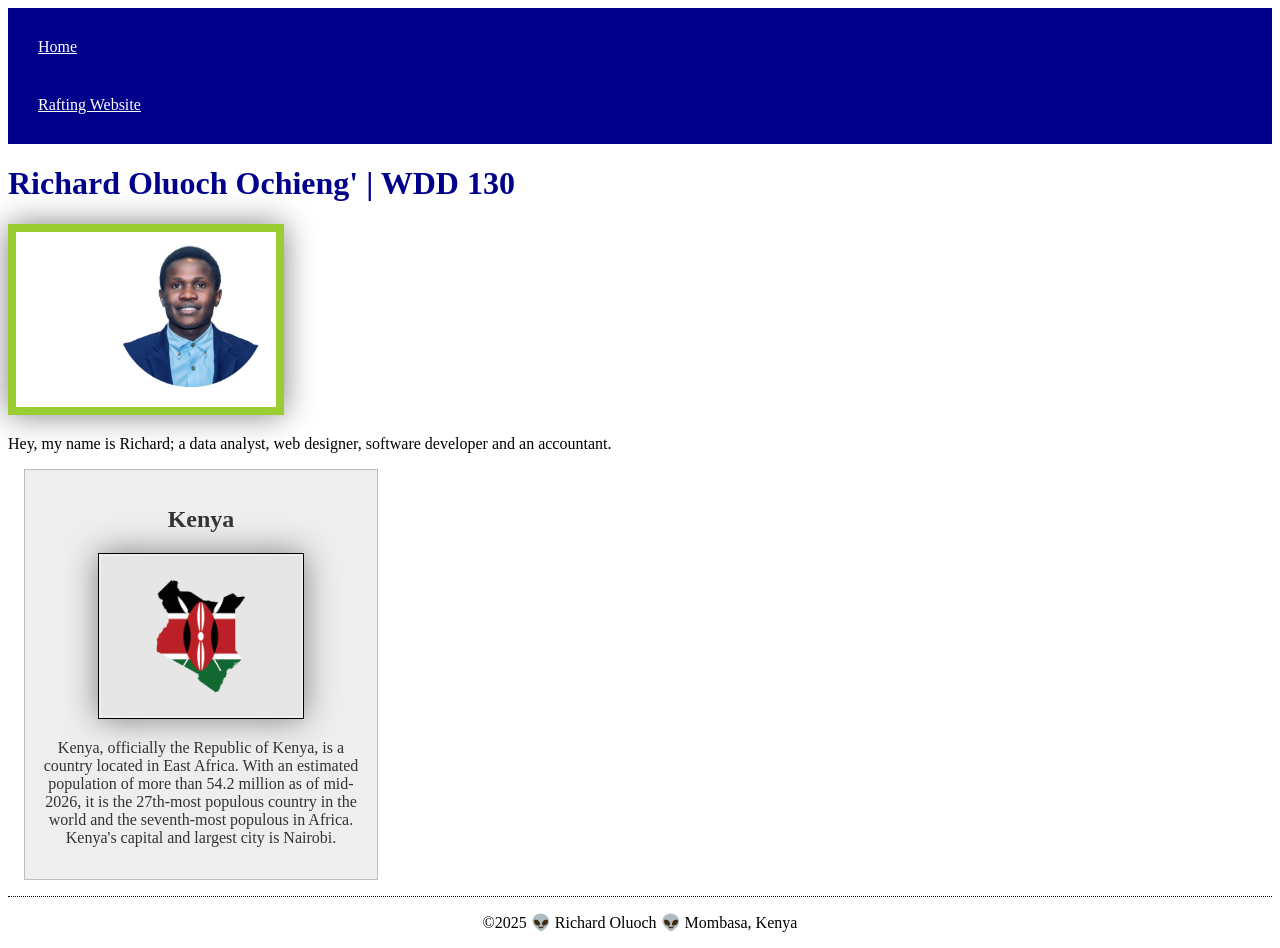
==== index.html @ b300afa8 "initial commit" ====
<!DOCTYPE html>
<html lang="en">

<head>
    <meta charset="UTF-8">
    <meta name="viewport" content="width=device-width, initial-scale=1.0">
    <title>Richard Oluoch Ochieng' | WDD 130</title>
    <meta name="description"
      content="This is My First Website. I am committed to become the best in web design and software development">
    <meta name="author" content="Richard Oluoch">
    <link rel="stylesheet" href="styles/styles.css">
</head>

<body>
    <header>
        <nav>
            <a href="#">Home</a>
            <a href="wwr/">Rafting Website</a>
        </nav>
    </header>
    <main>
        <h1>Richard Oluoch Ochieng' | WDD 130</h1>
        <img src="images/profile.jpg" alt="Richard Oluoch">
        <p>Hey, my name is Richard; a data analyst, web designer, software developer and an
            accountant.</p>
    </main>
    <aside>
        <h2>Kenya</h2>
        <img src="images/kenya.jpg" alt="image_of_kenya">
        <p>Kenya, officially the Republic of Kenya, is a country located in East Africa. With an
            estimated population of more than 54.2 million as of mid-2026, it is the 27th-most
            populous country in the world and the seventh-most populous in Africa. Kenya's capital
            and largest city is Nairobi.
        </p>
    </aside>
    <footer>
        <p>©2025 👽 Richard Oluoch 👽 Mombasa, Kenya</p>
    </footer>
</body>

</html>
---- styles/styles.css ----
nav {
    background-color: darkblue;
    padding: 10px;
}

nav a {
    color: white;
    display: block;
    padding: 20px;
}

h1 {
    color: darkblue;
}

img {
    width: 150px;
    height: auto;
    border: 1px solid black;
    padding: 2px;
    box-shadow: 0 0 30px gray;
}

p {
    padding: 0;
}

main {
    max-width: 840px;
}

aside {
    width: 20rem;
    margin: 1rem;
    border: 1px solid rgb(0 0 0 / 0.2);
    padding: 1rem;
    background-color: #eee;
    color: #333;
    text-align: center;
}

aside img {
    width: 200px;
    height: auto;
}

main img {
    width: 150px;
    height: auto;
    border: 8px solid yellowgreen;
    padding: 5px 10px 20px 100px;
    box-shadow: 5px;
}

footer {
    margin-top: 15px;
    border-top: 1px dotted #000;
    text-align: center;
}
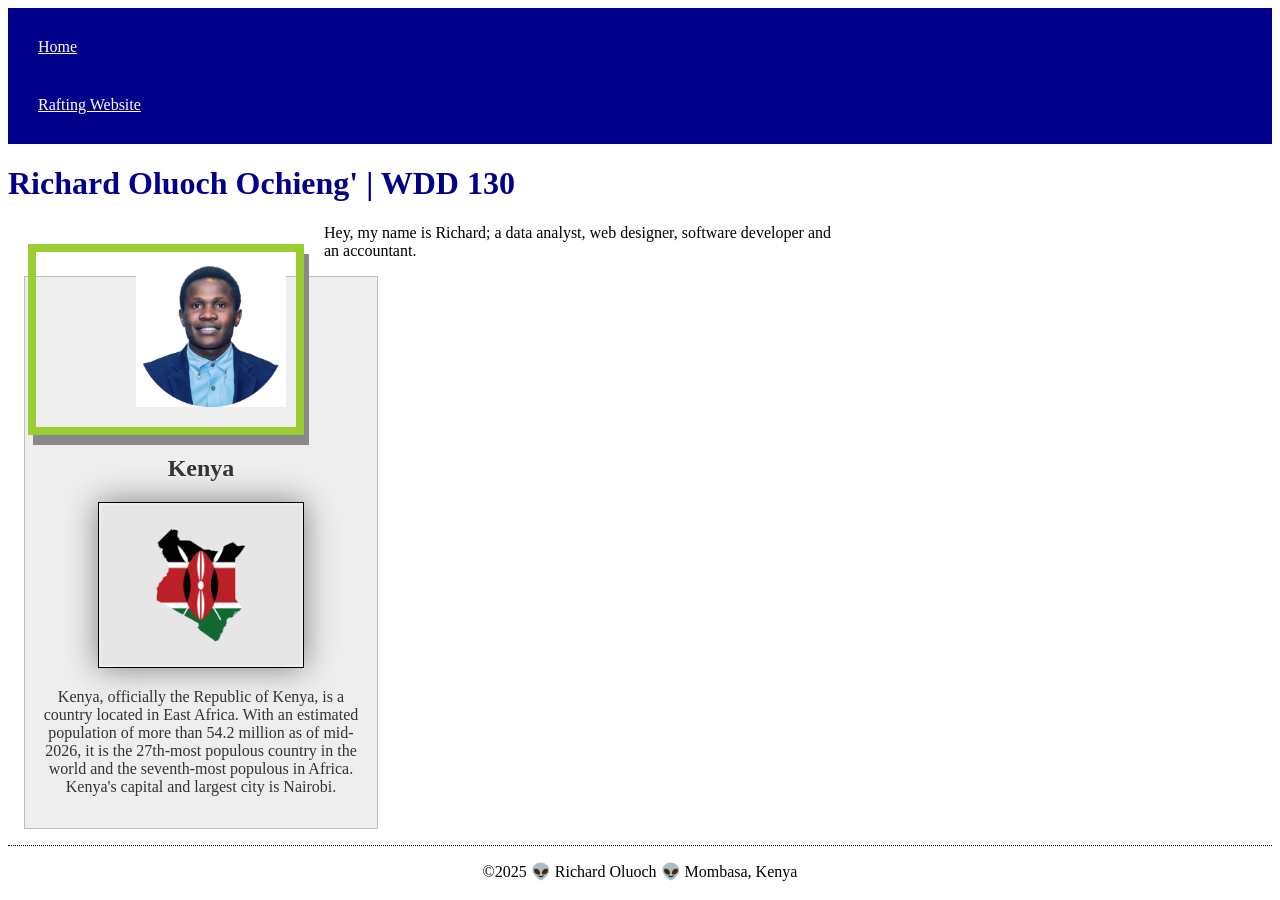
==== commit 6985d646: "week3" ====
--- a/index.html
+++ b/index.html
@@ -20,7 +20,7 @@
     </header>
     <main>
         <h1>Richard Oluoch Ochieng' | WDD 130</h1>
-        <img src="images/profile.jpg" alt="Richard Oluoch">
+        <img src="images/profile.jpg" alt="Richard Oluoch" class="profile">
         <p>Hey, my name is Richard; a data analyst, web designer, software developer and an
             accountant.</p>
     </main>
--- a/styles/styles.css
+++ b/styles/styles.css
@@ -19,6 +19,12 @@
     border: 1px solid black;
     padding: 2px;
     box-shadow: 0 0 30px gray;
+}
+
+img.profile {
+    float: left;
+    margin: 20px;
+    clear: left;
 }
 
 p {
@@ -49,7 +55,7 @@
     height: auto;
     border: 8px solid yellowgreen;
     padding: 5px 10px 20px 100px;
-    box-shadow: 5px;
+    box-shadow: 5px 10px #888888;
 }
 
 footer {
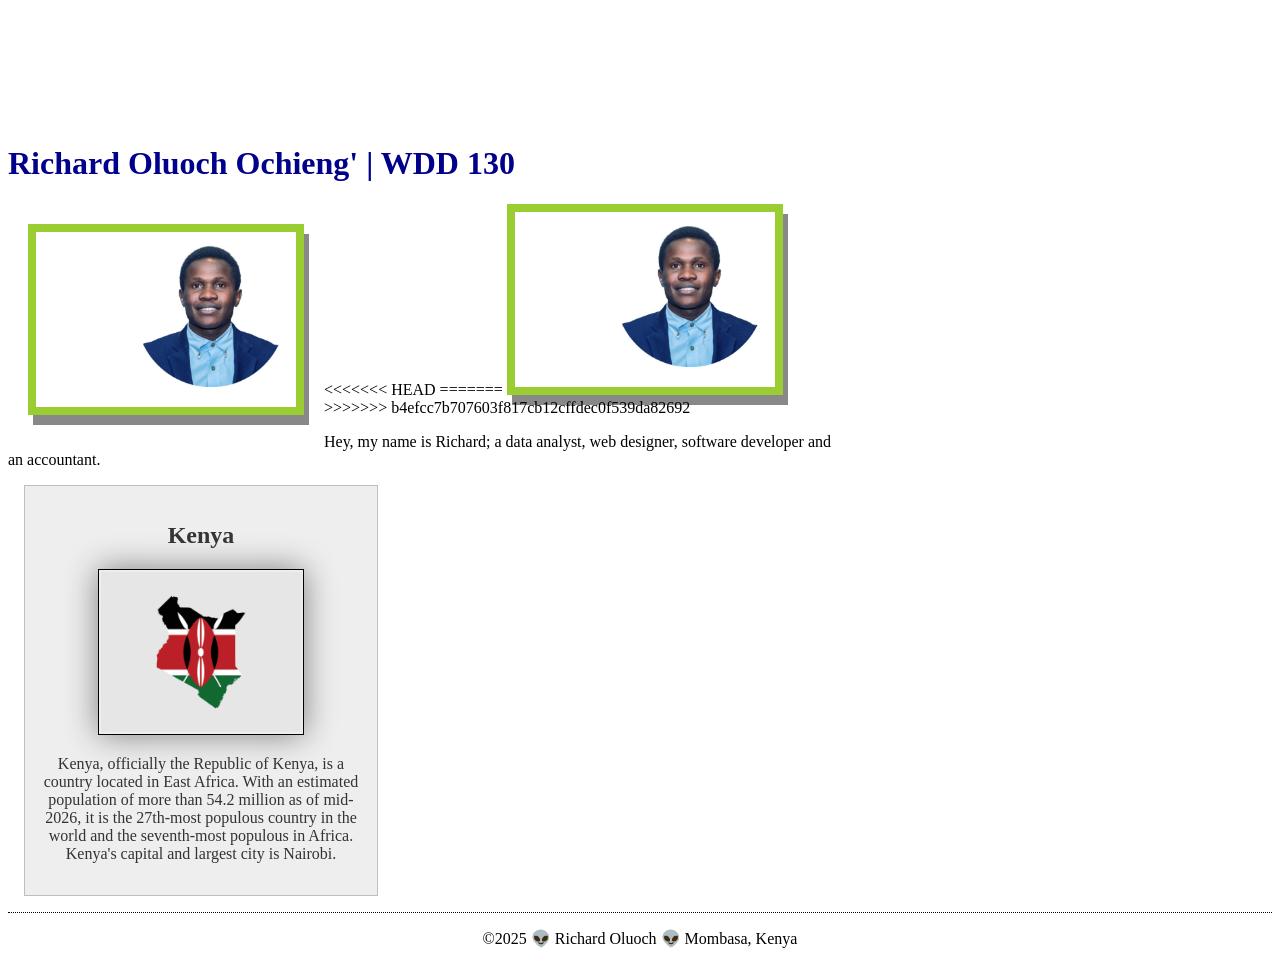
==== commit 606e967a: "Merge branch 'main' of https://github.com/RichardOluoch/wdd130" ====
--- a/index.html
+++ b/index.html
@@ -20,7 +20,11 @@
     </header>
     <main>
         <h1>Richard Oluoch Ochieng' | WDD 130</h1>
+<<<<<<< HEAD
         <img src="images/profile.jpg" alt="Richard Oluoch" class="profile">
+=======
+        <img src="images/profile.jpg" alt="Richard Oluoch">
+>>>>>>> b4efcc7b707603f817cb12cffdec0f539da82692
         <p>Hey, my name is Richard; a data analyst, web designer, software developer and an
             accountant.</p>
     </main>
--- a/styles/styles.css
+++ b/styles/styles.css
@@ -1,3 +1,4 @@
+<<<<<<< HEAD
 nav {
     background-color: darkblue;
     padding: 10px;
@@ -62,4 +63,65 @@
     margin-top: 15px;
     border-top: 1px dotted #000;
     text-align: center;
-}+}
+=======
+nav {
+    background-color: darkblue;
+    padding: 10px;
+}
+
+nav a {
+    color: white;
+    display: block;
+    padding: 20px;
+}
+
+h1 {
+    color: darkblue;
+}
+
+img {
+    width: 150px;
+    height: auto;
+    border: 1px solid black;
+    padding: 2px;
+    box-shadow: 0 0 30px gray;
+}
+
+p {
+    padding: 0;
+}
+
+main {
+    max-width: 840px;
+}
+
+aside {
+    width: 20rem;
+    margin: 1rem;
+    border: 1px solid rgb(0 0 0 / 0.2);
+    padding: 1rem;
+    background-color: #eee;
+    color: #333;
+    text-align: center;
+}
+
+aside img {
+    width: 200px;
+    height: auto;
+}
+
+main img {
+    width: 150px;
+    height: auto;
+    border: 8px solid yellowgreen;
+    padding: 5px 10px 20px 100px;
+     box-shadow: 5px 10px #888888;
+}
+
+footer {
+    margin-top: 15px;
+    border-top: 1px dotted #000;
+    text-align: center;
+}
+>>>>>>> b4efcc7b707603f817cb12cffdec0f539da82692
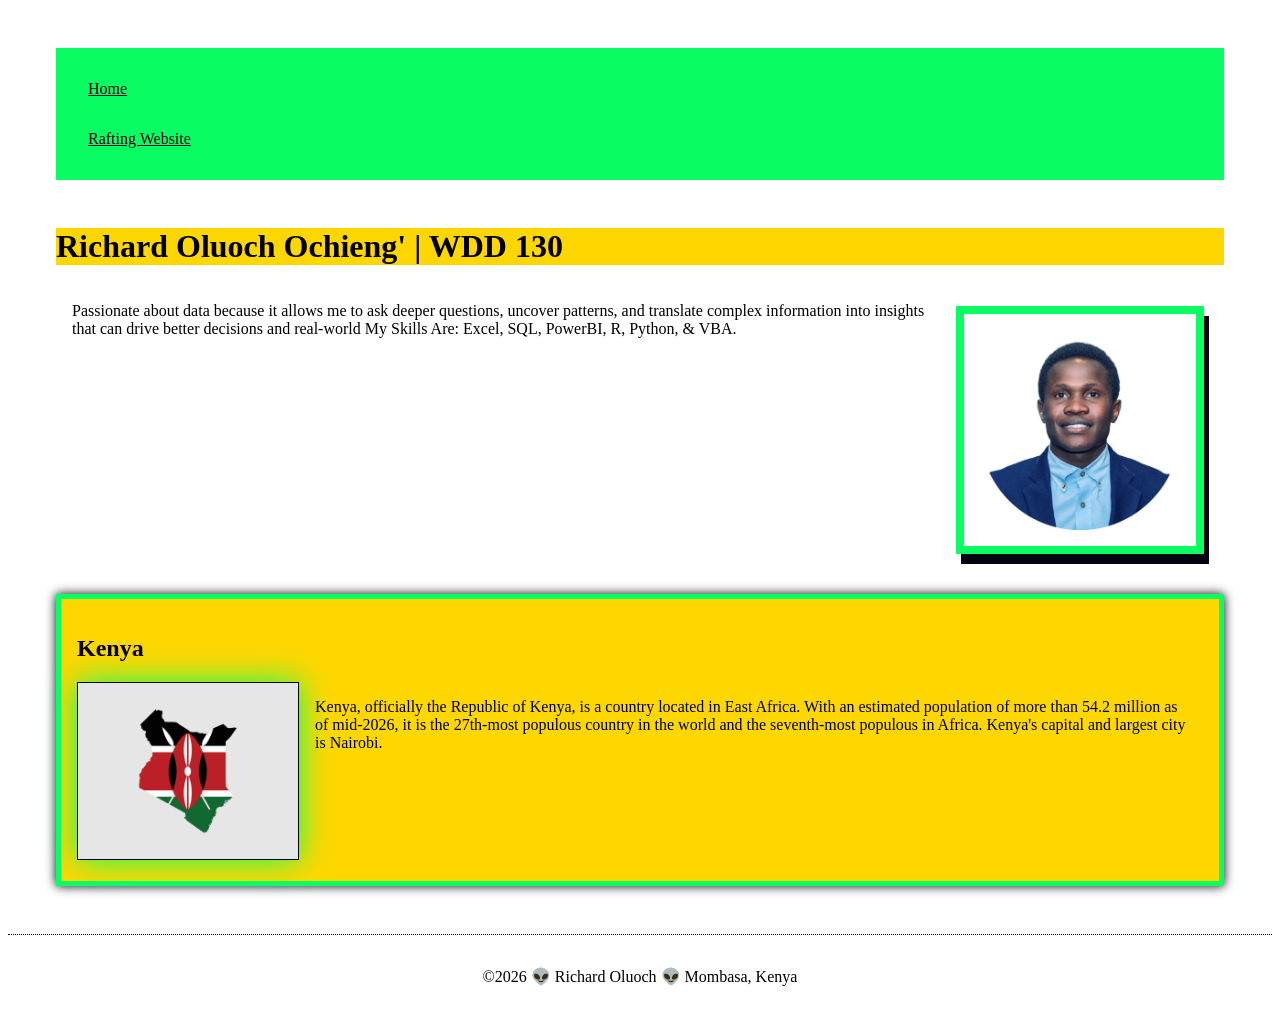
==== commit 65781063: "w03" ====
--- a/index.html
+++ b/index.html
@@ -20,25 +20,27 @@
     </header>
     <main>
         <h1>Richard Oluoch Ochieng' | WDD 130</h1>
-<<<<<<< HEAD
         <img src="images/profile.jpg" alt="Richard Oluoch" class="profile">
-=======
-        <img src="images/profile.jpg" alt="Richard Oluoch">
->>>>>>> b4efcc7b707603f817cb12cffdec0f539da82692
-        <p>Hey, my name is Richard; a data analyst, web designer, software developer and an
-            accountant.</p>
+        <p>Passionate about data because it allows me to ask deeper questions, uncover
+            patterns,
+            and
+            translate
+            complex information into insights that can drive better decisions and real-world
+
+            My Skills Are: Excel, SQL, PowerBI, R, Python, & VBA.</p>
     </main>
-    <aside>
+    <aside class="region">
         <h2>Kenya</h2>
-        <img src="images/kenya.jpg" alt="image_of_kenya">
+        <img src="images/kenya.jpg" alt="image_of_kenya" class="country">
         <p>Kenya, officially the Republic of Kenya, is a country located in East Africa. With an
             estimated population of more than 54.2 million as of mid-2026, it is the 27th-most
-            populous country in the world and the seventh-most populous in Africa. Kenya's capital
+            populous country in the world and the seventh-most populous in Africa. Kenya's
+            capital
             and largest city is Nairobi.
         </p>
     </aside>
     <footer>
-        <p>©2025 👽 Richard Oluoch 👽 Mombasa, Kenya</p>
+        <p>©2026 👽 Richard Oluoch 👽 Mombasa, Kenya</p>
     </footer>
 </body>
 
--- a/styles/styles.css
+++ b/styles/styles.css
@@ -1,127 +1,103 @@
-<<<<<<< HEAD
+:root {
+    --heading-font: 'Sacramento', cursive;
+    --body-font: 'Pinyon Script', cursive;
+    --heading-background-color: gold;
+    --heading-text-color: rgb(14, 14, 14);
+    --padding: 1rem;
+    --primary-color: rgb(1, 3, 16);
+    --secondary-color: rgb(11, 253, 100);
+    --font-size-large: 24px;
+    --margin-standard: 3rem;
+}
+
 nav {
-    background-color: darkblue;
-    padding: 10px;
+    background-color: var(--secondary-color);
+    font-family: var(--heading-font);
+    color: var(--heading-text-color);
+    padding: var(--padding);
+    top: 0;
+    left: 0;
+    margin: var(--margin-standard);
 }
 
 nav a {
-    color: white;
+    color: var(--primary-color);
     display: block;
-    padding: 20px;
+    padding: var(--padding);
 }
 
 h1 {
-    color: darkblue;
+    background-color: var(--heading-background-color);
+    font-family: var(--heading-font);
+    font-weight: 700;
 }
 
 img {
-    width: 150px;
+    width: 100%;
     height: auto;
-    border: 1px solid black;
-    padding: 2px;
-    box-shadow: 0 0 30px gray;
+    border: 1px solid var(--primary-color);
+    box-shadow: 0 0 30px var(--secondary-color);
 }
 
 img.profile {
+    float: right;
+    margin: 20px;
+    padding: var(--padding);
+}
+
+img.country {
     float: left;
-    margin: 20px;
-    clear: left;
+    width: 220px;
+    height: auto;
+}
+
+aside.region {
+    width: fit-content;
+    height: 250px;
+    margin: var(--margin-standard);
+}
+
+aside {
+    margin: var(--margin-standard);
+    font-family: var(--body-font);
+    padding: var(--padding);
+    box-shadow: 0 0 10px var(--primary-color);
 }
 
 p {
-    padding: 0;
+    padding: var(--padding);
 }
 
 main {
-    max-width: 840px;
+    width: fit-content;
+    margin: var(--margin-standard);
+    font-family: var(--body-font);
+    margin-bottom: 15rem;
 }
 
 aside {
-    width: 20rem;
-    margin: 1rem;
-    border: 1px solid rgb(0 0 0 / 0.2);
-    padding: 1rem;
-    background-color: #eee;
-    color: #333;
-    text-align: center;
+    margin: var(--margin-standard);
+    border: 5px solid var(--secondary-color);
+    padding: var(--padding);
+    background-color: var(--heading-background-color);
+    color: var(--primary-color);
 }
 
 aside img {
     width: 200px;
     height: auto;
+    margin-right: 1rem;
 }
 
 main img {
-    width: 150px;
+    width: 200px;
     height: auto;
-    border: 8px solid yellowgreen;
-    padding: 5px 10px 20px 100px;
-    box-shadow: 5px 10px #888888;
+    border: 8px solid var(--secondary-color);
+    box-shadow: 5px 10px var(--primary-color);
 }
 
 footer {
     margin-top: 15px;
-    border-top: 1px dotted #000;
+    border-top: 1px dotted var(--primary-color);
     text-align: center;
-}
-=======
-nav {
-    background-color: darkblue;
-    padding: 10px;
-}
-
-nav a {
-    color: white;
-    display: block;
-    padding: 20px;
-}
-
-h1 {
-    color: darkblue;
-}
-
-img {
-    width: 150px;
-    height: auto;
-    border: 1px solid black;
-    padding: 2px;
-    box-shadow: 0 0 30px gray;
-}
-
-p {
-    padding: 0;
-}
-
-main {
-    max-width: 840px;
-}
-
-aside {
-    width: 20rem;
-    margin: 1rem;
-    border: 1px solid rgb(0 0 0 / 0.2);
-    padding: 1rem;
-    background-color: #eee;
-    color: #333;
-    text-align: center;
-}
-
-aside img {
-    width: 200px;
-    height: auto;
-}
-
-main img {
-    width: 150px;
-    height: auto;
-    border: 8px solid yellowgreen;
-    padding: 5px 10px 20px 100px;
-     box-shadow: 5px 10px #888888;
-}
-
-footer {
-    margin-top: 15px;
-    border-top: 1px dotted #000;
-    text-align: center;
-}
->>>>>>> b4efcc7b707603f817cb12cffdec0f539da82692
+}
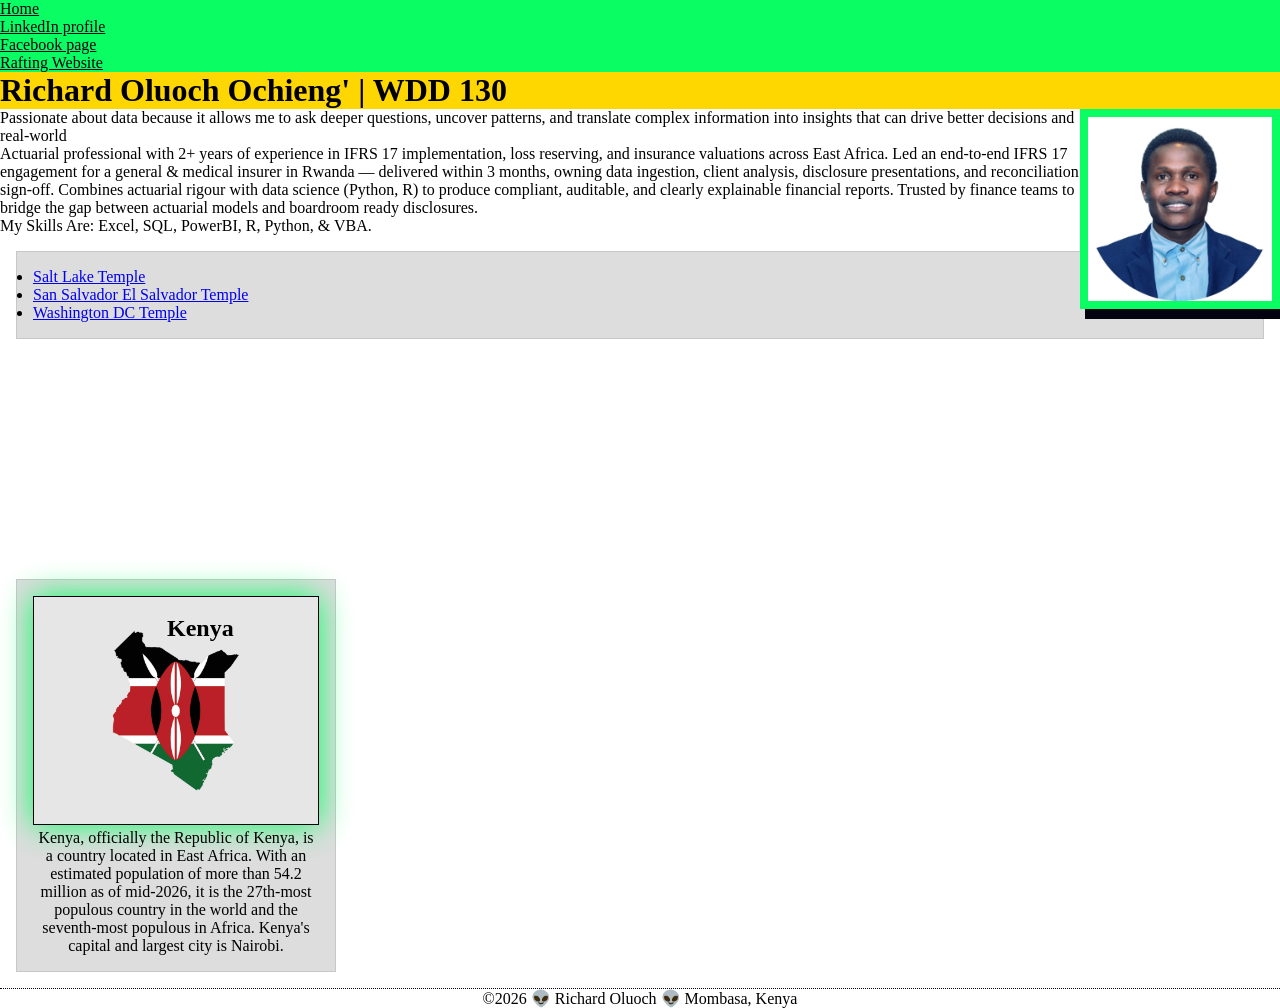
==== commit 0f2517d0: "w03" ====
--- a/index.html
+++ b/index.html
@@ -14,22 +14,39 @@
 <body>
     <header>
         <nav>
-            <a href="#">Home</a>
+            <a href="">Home</a>
+            <a href="https://www.linkedin.com/in/richard-oluoch-b-sc">LinkedIn profile</a>
+            <a href="https://facebook.com">Facebook page</a>
             <a href="wwr/">Rafting Website</a>
         </nav>
     </header>
     <main>
         <h1>Richard Oluoch Ochieng' | WDD 130</h1>
-        <img src="images/profile.jpg" alt="Richard Oluoch" class="profile">
-        <p>Passionate about data because it allows me to ask deeper questions, uncover
-            patterns,
-            and
-            translate
-            complex information into insights that can drive better decisions and real-world
+        <img src="images/profile.jpg" alt="Richard Oluoch">
+        <p>Passionate about data because it allows me to ask deeper questions, uncover patterns, and
+            translate complex information into insights that can drive better decisions and
+            real-world</p>
 
-            My Skills Are: Excel, SQL, PowerBI, R, Python, & VBA.</p>
+        <p>Actuarial professional with 2+ years of experience in IFRS 17 implementation, loss
+            reserving, and insurance valuations across East Africa. Led an end-to-end IFRS 17
+            engagement for a general & medical insurer in Rwanda — delivered within 3 months, owning
+            data ingestion, client analysis, disclosure presentations, and reconciliation sign-off.
+            Combines actuarial rigour with data science (Python, R) to produce compliant, auditable,
+            and clearly explainable financial reports. Trusted by finance teams to bridge the gap
+            between actuarial models and boardroom ready disclosures.</p>
+
+        <p>My Skills Are: Excel, SQL, PowerBI, R, Python, & VBA.</p>
+
+        <ul class="box">
+            <li><a href="https://newsroom.churchofjesuschrist.org/article/salt-lake-temple"
+                  target="_blank">Salt Lake Temple</a></li>
+            <li><a href="https://newsroom.churchofjesuschrist.org/article/san-salvador-el-salvador-temple"
+                  target="_blank">San Salvador El Salvador Temple</a></li>
+            <li><a href="https://newsroom.churchofjesuschrist.org/article/washington-dc--temple"
+                  target="_blank">Washington DC Temple</a></li>
+        </ul>
     </main>
-    <aside class="region">
+    <aside class="box">
         <h2>Kenya</h2>
         <img src="images/kenya.jpg" alt="image_of_kenya" class="country">
         <p>Kenya, officially the Republic of Kenya, is a country located in East Africa. With an
--- a/styles/styles.css
+++ b/styles/styles.css
@@ -1,13 +1,17 @@
+* {
+    margin: 0;
+    padding: 0;
+    box-sizing: border-box;
+}
+
 :root {
     --heading-font: 'Sacramento', cursive;
     --body-font: 'Pinyon Script', cursive;
     --heading-background-color: gold;
     --heading-text-color: rgb(14, 14, 14);
-    --padding: 1rem;
     --primary-color: rgb(1, 3, 16);
     --secondary-color: rgb(11, 253, 100);
     --font-size-large: 24px;
-    --margin-standard: 3rem;
 }
 
 nav {
@@ -39,35 +43,6 @@
     box-shadow: 0 0 30px var(--secondary-color);
 }
 
-img.profile {
-    float: right;
-    margin: 20px;
-    padding: var(--padding);
-}
-
-img.country {
-    float: left;
-    width: 220px;
-    height: auto;
-}
-
-aside.region {
-    width: fit-content;
-    height: 250px;
-    margin: var(--margin-standard);
-}
-
-aside {
-    margin: var(--margin-standard);
-    font-family: var(--body-font);
-    padding: var(--padding);
-    box-shadow: 0 0 10px var(--primary-color);
-}
-
-p {
-    padding: var(--padding);
-}
-
 main {
     width: fit-content;
     margin: var(--margin-standard);
@@ -76,22 +51,21 @@
 }
 
 aside {
-    margin: var(--margin-standard);
-    border: 5px solid var(--secondary-color);
-    padding: var(--padding);
-    background-color: var(--heading-background-color);
-    color: var(--primary-color);
+    width: 20em;
+    text-align: center;
+    position: relative;
 }
 
-aside img {
-    width: 200px;
-    height: auto;
-    margin-right: 1rem;
+aside h2 {
+    position: absolute;
+    top: 35px;
+    left: 150px;
 }
 
 main img {
     width: 200px;
     height: auto;
+    float: right;
     border: 8px solid var(--secondary-color);
     box-shadow: 5px 10px var(--primary-color);
 }
@@ -100,4 +74,13 @@
     margin-top: 15px;
     border-top: 1px dotted var(--primary-color);
     text-align: center;
+}
+
+/* Class Selectors */
+.box {
+    margin: 1rem;
+    border: 1px solid rgb(0 0 0 / 10%);
+    padding: 1rem;
+    background-color: #ddd;
+    color: #000;
 }
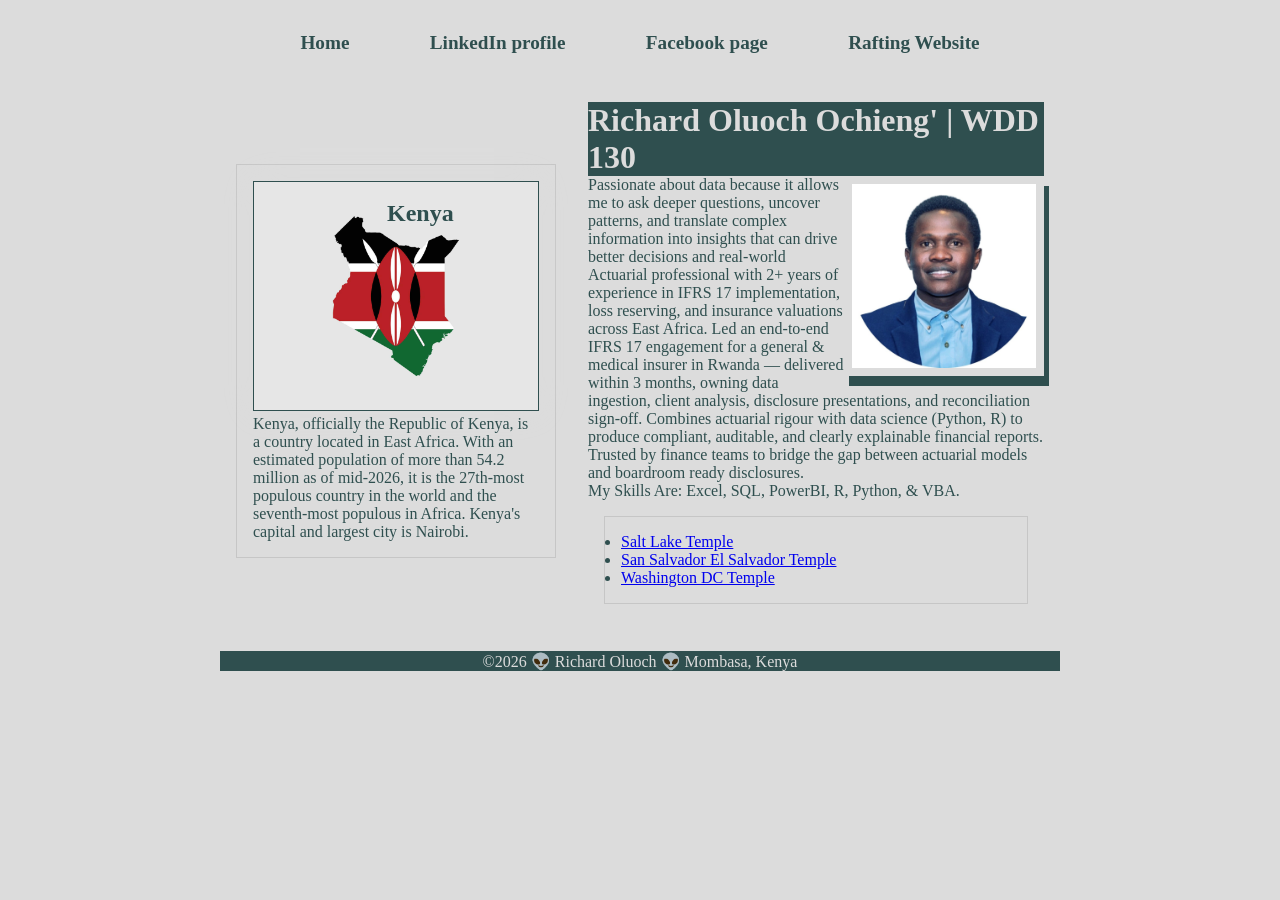
==== commit d64b680d: "w04" ====
--- a/index.html
+++ b/index.html
@@ -20,42 +20,49 @@
             <a href="wwr/">Rafting Website</a>
         </nav>
     </header>
-    <main>
-        <h1>Richard Oluoch Ochieng' | WDD 130</h1>
-        <img src="images/profile.jpg" alt="Richard Oluoch">
-        <p>Passionate about data because it allows me to ask deeper questions, uncover patterns, and
-            translate complex information into insights that can drive better decisions and
-            real-world</p>
+    <div class="grid">
+        <main>
+            <h1>Richard Oluoch Ochieng' | WDD 130</h1>
+            <img src="images/profile.jpg" alt="Richard Oluoch">
+            <p>Passionate about data because it allows me to ask deeper questions, uncover patterns,
+                and
+                translate complex information into insights that can drive better decisions and
+                real-world</p>
 
-        <p>Actuarial professional with 2+ years of experience in IFRS 17 implementation, loss
-            reserving, and insurance valuations across East Africa. Led an end-to-end IFRS 17
-            engagement for a general & medical insurer in Rwanda — delivered within 3 months, owning
-            data ingestion, client analysis, disclosure presentations, and reconciliation sign-off.
-            Combines actuarial rigour with data science (Python, R) to produce compliant, auditable,
-            and clearly explainable financial reports. Trusted by finance teams to bridge the gap
-            between actuarial models and boardroom ready disclosures.</p>
+            <p>Actuarial professional with 2+ years of experience in IFRS 17 implementation, loss
+                reserving, and insurance valuations across East Africa. Led an end-to-end IFRS 17
+                engagement for a general & medical insurer in Rwanda — delivered within 3 months,
+                owning
+                data ingestion, client analysis, disclosure presentations, and reconciliation
+                sign-off.
+                Combines actuarial rigour with data science (Python, R) to produce compliant,
+                auditable,
+                and clearly explainable financial reports. Trusted by finance teams to bridge the
+                gap
+                between actuarial models and boardroom ready disclosures.</p>
 
-        <p>My Skills Are: Excel, SQL, PowerBI, R, Python, & VBA.</p>
+            <p>My Skills Are: Excel, SQL, PowerBI, R, Python, & VBA.</p>
 
-        <ul class="box">
-            <li><a href="https://newsroom.churchofjesuschrist.org/article/salt-lake-temple"
-                  target="_blank">Salt Lake Temple</a></li>
-            <li><a href="https://newsroom.churchofjesuschrist.org/article/san-salvador-el-salvador-temple"
-                  target="_blank">San Salvador El Salvador Temple</a></li>
-            <li><a href="https://newsroom.churchofjesuschrist.org/article/washington-dc--temple"
-                  target="_blank">Washington DC Temple</a></li>
-        </ul>
-    </main>
-    <aside class="box">
-        <h2>Kenya</h2>
-        <img src="images/kenya.jpg" alt="image_of_kenya" class="country">
-        <p>Kenya, officially the Republic of Kenya, is a country located in East Africa. With an
-            estimated population of more than 54.2 million as of mid-2026, it is the 27th-most
-            populous country in the world and the seventh-most populous in Africa. Kenya's
-            capital
-            and largest city is Nairobi.
-        </p>
-    </aside>
+            <ul class="box">
+                <li><a href="https://newsroom.churchofjesuschrist.org/article/salt-lake-temple"
+                      target="_blank">Salt Lake Temple</a></li>
+                <li><a href="https://newsroom.churchofjesuschrist.org/article/san-salvador-el-salvador-temple"
+                      target="_blank">San Salvador El Salvador Temple</a></li>
+                <li><a href="https://newsroom.churchofjesuschrist.org/article/washington-dc--temple"
+                      target="_blank">Washington DC Temple</a></li>
+            </ul>
+        </main>
+        <aside class="box">
+            <h2>Kenya</h2>
+            <img src="images/kenya.jpg" alt="image_of_kenya" class="country">
+            <p>Kenya, officially the Republic of Kenya, is a country located in East Africa. With an
+                estimated population of more than 54.2 million as of mid-2026, it is the 27th-most
+                populous country in the world and the seventh-most populous in Africa. Kenya's
+                capital
+                and largest city is Nairobi.
+            </p>
+        </aside>
+    </div>
     <footer>
         <p>©2026 👽 Richard Oluoch 👽 Mombasa, Kenya</p>
     </footer>
--- a/styles/styles.css
+++ b/styles/styles.css
@@ -7,31 +7,52 @@
 :root {
     --heading-font: 'Sacramento', cursive;
     --body-font: 'Pinyon Script', cursive;
-    --heading-background-color: gold;
-    --heading-text-color: rgb(14, 14, 14);
-    --primary-color: rgb(1, 3, 16);
-    --secondary-color: rgb(11, 253, 100);
+    --primary-color: #2F4F4F;
+    --secondary-color: #DCDCDC;
     --font-size-large: 24px;
+    --padding: 1rem;
+}
+
+header,
+footer,
+.grid {
+    max-width: 840px;
+    margin: 0 auto;
+}
+
+body {
+    background-color: var(--secondary-color);
+    color: var(--primary-color);
+}
+
+div {
+    display: grid;
+    align-items: center;
 }
 
 nav {
-    background-color: var(--secondary-color);
     font-family: var(--heading-font);
-    color: var(--heading-text-color);
     padding: var(--padding);
     top: 0;
     left: 0;
     margin: var(--margin-standard);
+    display: flex;
+    justify-content: space-evenly;
+    align-items: center;
 }
 
 nav a {
     color: var(--primary-color);
+    padding: var(--padding);
     display: block;
-    padding: var(--padding);
+    text-decoration: none;
+    font-size: 1.2rem;
+    font-weight: 700;
 }
 
 h1 {
-    background-color: var(--heading-background-color);
+    background-color: var(--primary-color);
+    color: var(--secondary-color);
     font-family: var(--heading-font);
     font-weight: 700;
 }
@@ -44,16 +65,16 @@
 }
 
 main {
-    width: fit-content;
-    margin: var(--margin-standard);
     font-family: var(--body-font);
-    margin-bottom: 15rem;
+    grid-column: 2/3;
+    margin: 1rem;
 }
 
 aside {
-    width: 20em;
-    text-align: center;
     position: relative;
+    width: 20rem;
+    grid-column: 1/2;
+    grid-row: 1/2;
 }
 
 aside h2 {
@@ -74,13 +95,14 @@
     margin-top: 15px;
     border-top: 1px dotted var(--primary-color);
     text-align: center;
+    background-color: var(--primary-color);
+    color: var(--secondary-color);
 }
 
 /* Class Selectors */
 .box {
     margin: 1rem;
     border: 1px solid rgb(0 0 0 / 10%);
-    padding: 1rem;
-    background-color: #ddd;
-    color: #000;
+    padding: var(--padding);
+
 }
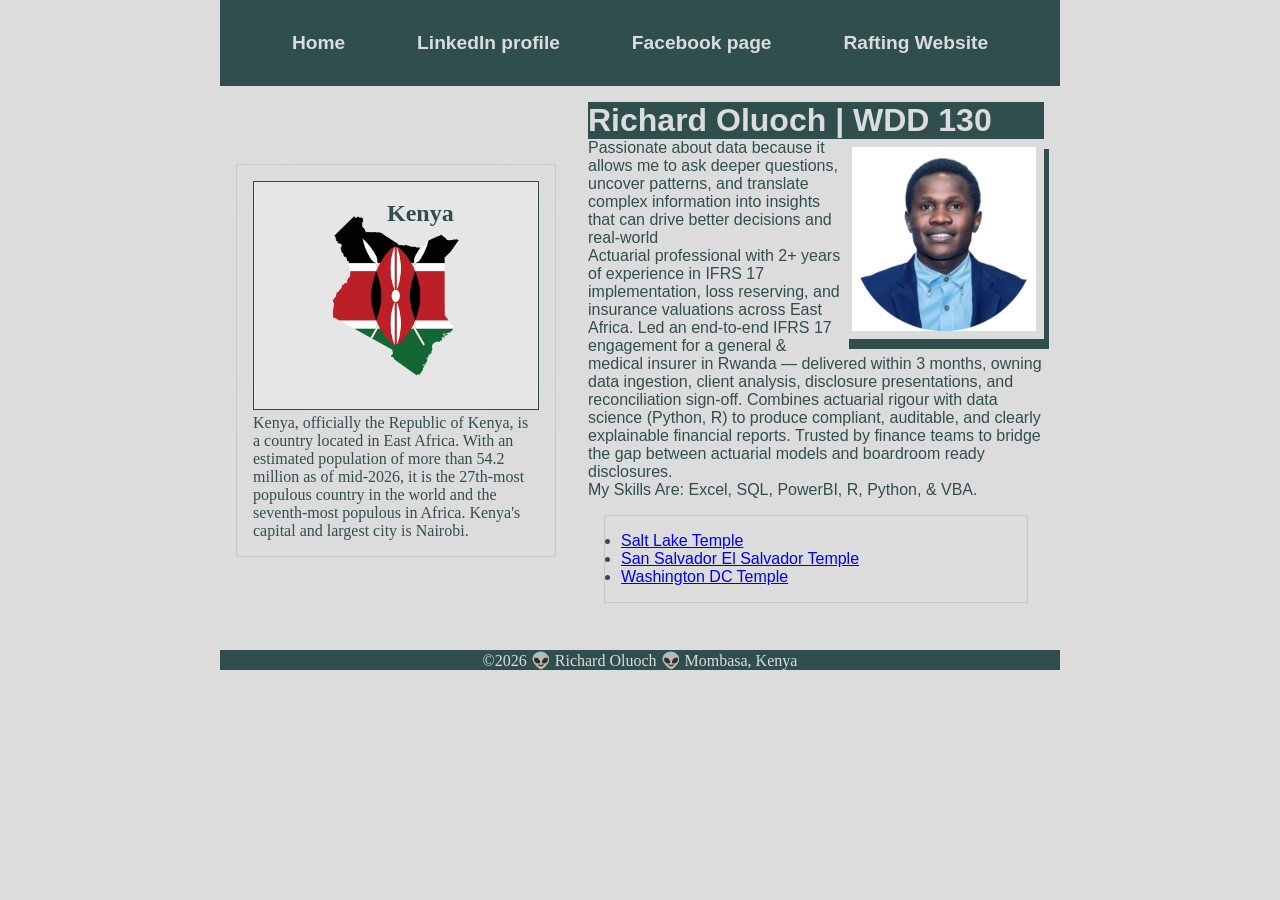
==== commit 99f40413: "w04" ====
--- a/index.html
+++ b/index.html
@@ -22,7 +22,7 @@
     </header>
     <div class="grid">
         <main>
-            <h1>Richard Oluoch Ochieng' | WDD 130</h1>
+            <h1>Richard Oluoch | WDD 130</h1>
             <img src="images/profile.jpg" alt="Richard Oluoch">
             <p>Passionate about data because it allows me to ask deeper questions, uncover patterns,
                 and
--- a/styles/styles.css
+++ b/styles/styles.css
@@ -5,8 +5,8 @@
 }
 
 :root {
-    --heading-font: 'Sacramento', cursive;
-    --body-font: 'Pinyon Script', cursive;
+    --heading-font: 'Montserrat', sans-serif;
+    --body-font: 'Inter', sans-serif;
     --primary-color: #2F4F4F;
     --secondary-color: #DCDCDC;
     --font-size-large: 24px;
@@ -20,9 +20,15 @@
     margin: 0 auto;
 }
 
+header {
+    background-color: var(--primary-color);
+    color: var(--secondary-color);
+}
+
 body {
     background-color: var(--secondary-color);
     color: var(--primary-color);
+    font-weight: 400;
 }
 
 div {
@@ -42,7 +48,7 @@
 }
 
 nav a {
-    color: var(--primary-color);
+    color: var(--secondary-color);
     padding: var(--padding);
     display: block;
     text-decoration: none;
